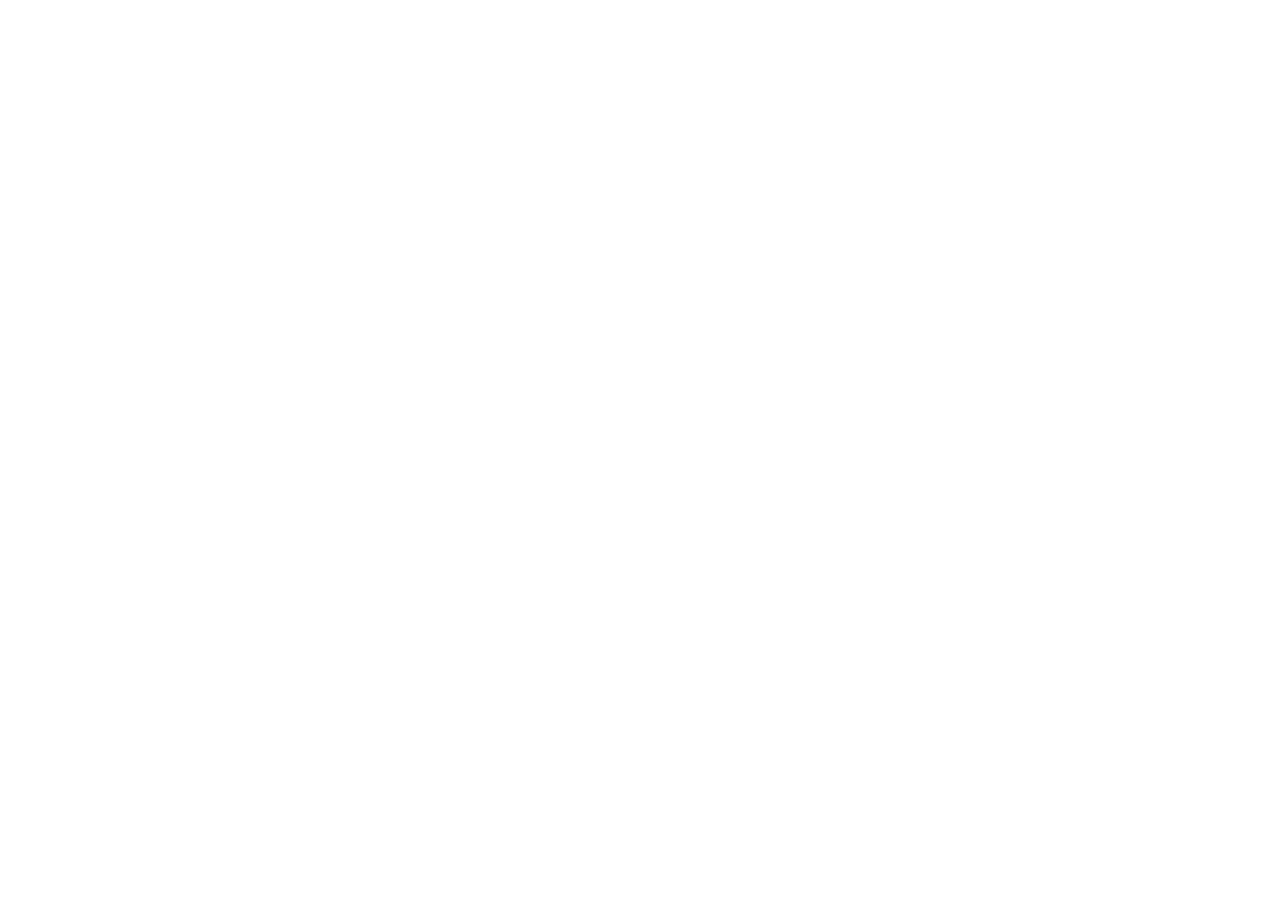
==== index.html @ 6c62eefb "init commit" ====
<!DOCTYPE html>
<html lang="en">
<head>
    <meta charset="UTF-8">
    <meta name="viewport" content="width=device-width, initial-scale=1.0">
    <title>Document</title>

    <link rel="stylesheet" href="https://cdn.jsdelivr.net/npm/bootstrap@4.5.3/dist/css/bootstrap.min.css" integrity="sha384-TX8t27EcRE3e/ihU7zmQxVncDAy5uIKz4rEkgIXeMed4M0jlfIDPvg6uqKI2xXr2" crossorigin="anonymous">

    <link rel="stylesheet" href="style.css">

</head>
<body>
    

<script src="https://code.jquery.com/jquery-3.5.1.slim.min.js" integrity="sha384-DfXdz2htPH0lsSSs5nCTpuj/zy4C+OGpamoFVy38MVBnE+IbbVYUew+OrCXaRkfj" crossorigin="anonymous"></script>

<script src="https://cdn.jsdelivr.net/npm/bootstrap@4.5.3/dist/js/bootstrap.bundle.min.js" integrity="sha384-ho+j7jyWK8fNQe+A12Hb8AhRq26LrZ/JpcUGGOn+Y7RsweNrtN/tE3MoK7ZeZDyx" crossorigin="anonymous"></script>
</body>
</html>
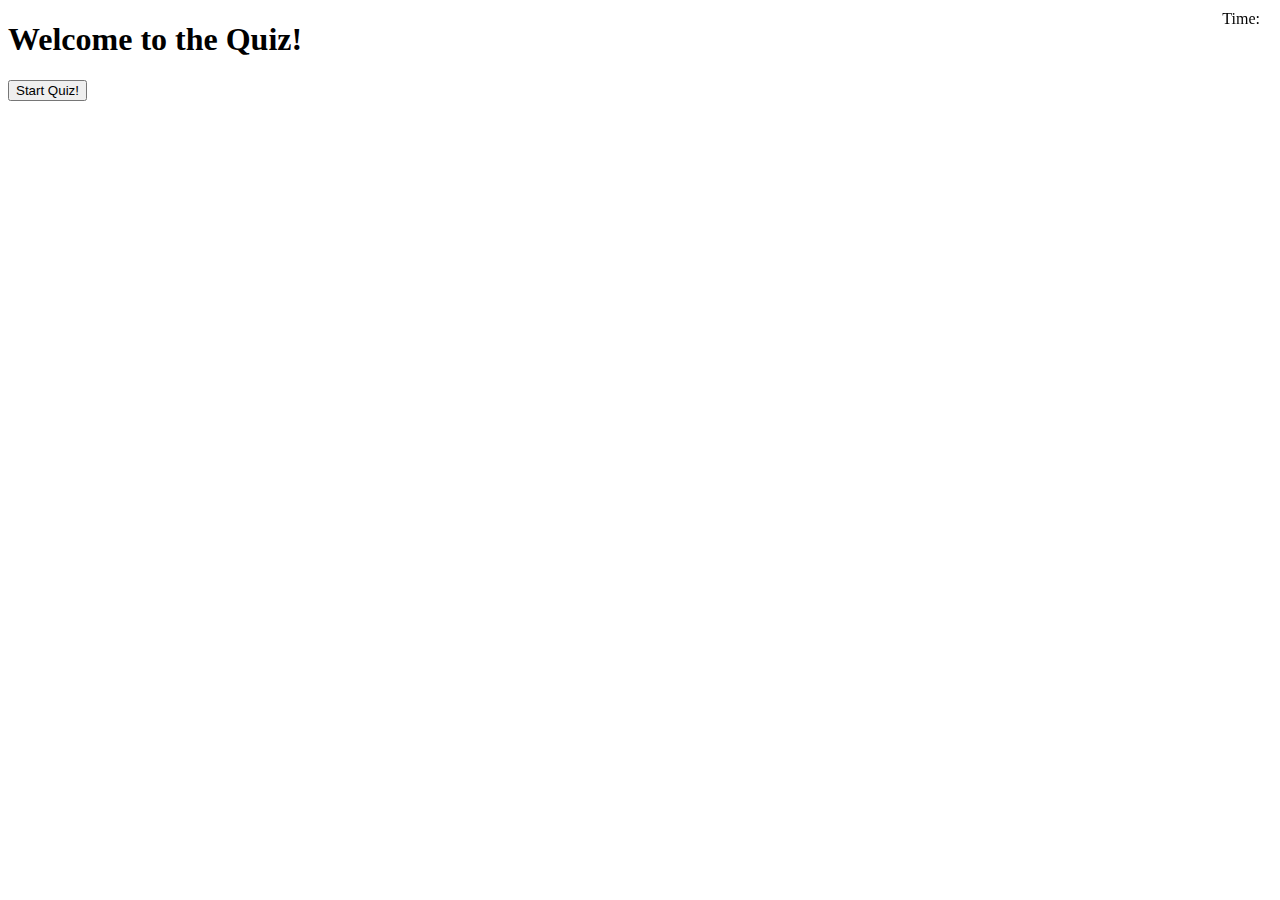
==== commit 8f27ed4f: "starting framework. button functions added." ====
--- a/index.html
+++ b/index.html
@@ -1,20 +1,44 @@
 <!DOCTYPE html>
 <html lang="en">
+
 <head>
     <meta charset="UTF-8">
     <meta name="viewport" content="width=device-width, initial-scale=1.0">
     <title>Document</title>
 
-    <link rel="stylesheet" href="https://cdn.jsdelivr.net/npm/bootstrap@4.5.3/dist/css/bootstrap.min.css" integrity="sha384-TX8t27EcRE3e/ihU7zmQxVncDAy5uIKz4rEkgIXeMed4M0jlfIDPvg6uqKI2xXr2" crossorigin="anonymous">
+    <link rel="stylesheet" href="https://cdn.jsdelivr.net/npm/bootstrap@4.5.3/dist/css/bootstrap.min.css"
+        integrity="sha384-TX8t27EcRE3e/ihU7zmQxVncDAy5uIKz4rEkgIXeMed4M0jlfIDPvg6uqKI2xXr2" crossorigin="anonymous">
 
     <link rel="stylesheet" href="style.css">
 
 </head>
+
 <body>
-    
 
-<script src="https://code.jquery.com/jquery-3.5.1.slim.min.js" integrity="sha384-DfXdz2htPH0lsSSs5nCTpuj/zy4C+OGpamoFVy38MVBnE+IbbVYUew+OrCXaRkfj" crossorigin="anonymous"></script>
+    <div class="text-center mt-5">
+        <div class="start-prompt" id="start-prompt">
+            <h1>Welcome to the Quiz!</h1>
+            <button class="btn btn-primary" id="start">Start Quiz!</button>
+        </div>
 
-<script src="https://cdn.jsdelivr.net/npm/bootstrap@4.5.3/dist/js/bootstrap.bundle.min.js" integrity="sha384-ho+j7jyWK8fNQe+A12Hb8AhRq26LrZ/JpcUGGOn+Y7RsweNrtN/tE3MoK7ZeZDyx" crossorigin="anonymous"></script>
+        <div id="question-container">
+            <h2 id="question-text"></h2>
+            <div id="answers"></div>
+        </div>
+    </div>
+
+    <div id="timer">Time: <span id="time"></span> </div>
+
+
+    <script src="https://code.jquery.com/jquery-3.5.1.slim.min.js"
+        integrity="sha384-DfXdz2htPH0lsSSs5nCTpuj/zy4C+OGpamoFVy38MVBnE+IbbVYUew+OrCXaRkfj"
+        crossorigin="anonymous"></script>
+
+    <script src="https://cdn.jsdelivr.net/npm/bootstrap@4.5.3/dist/js/bootstrap.bundle.min.js"
+        integrity="sha384-ho+j7jyWK8fNQe+A12Hb8AhRq26LrZ/JpcUGGOn+Y7RsweNrtN/tE3MoK7ZeZDyx"
+        crossorigin="anonymous">
+    </script>
+    <script src="script.js"></script>
 </body>
+
 </html>--- a/style.css
+++ b/style.css
@@ -0,0 +1,12 @@
+#timer {
+    position: fixed;
+    top: 10px;
+    right: 20px;
+}
+
+/* .start-prompt {
+    
+} */
+.question-container {
+    display: none;
+}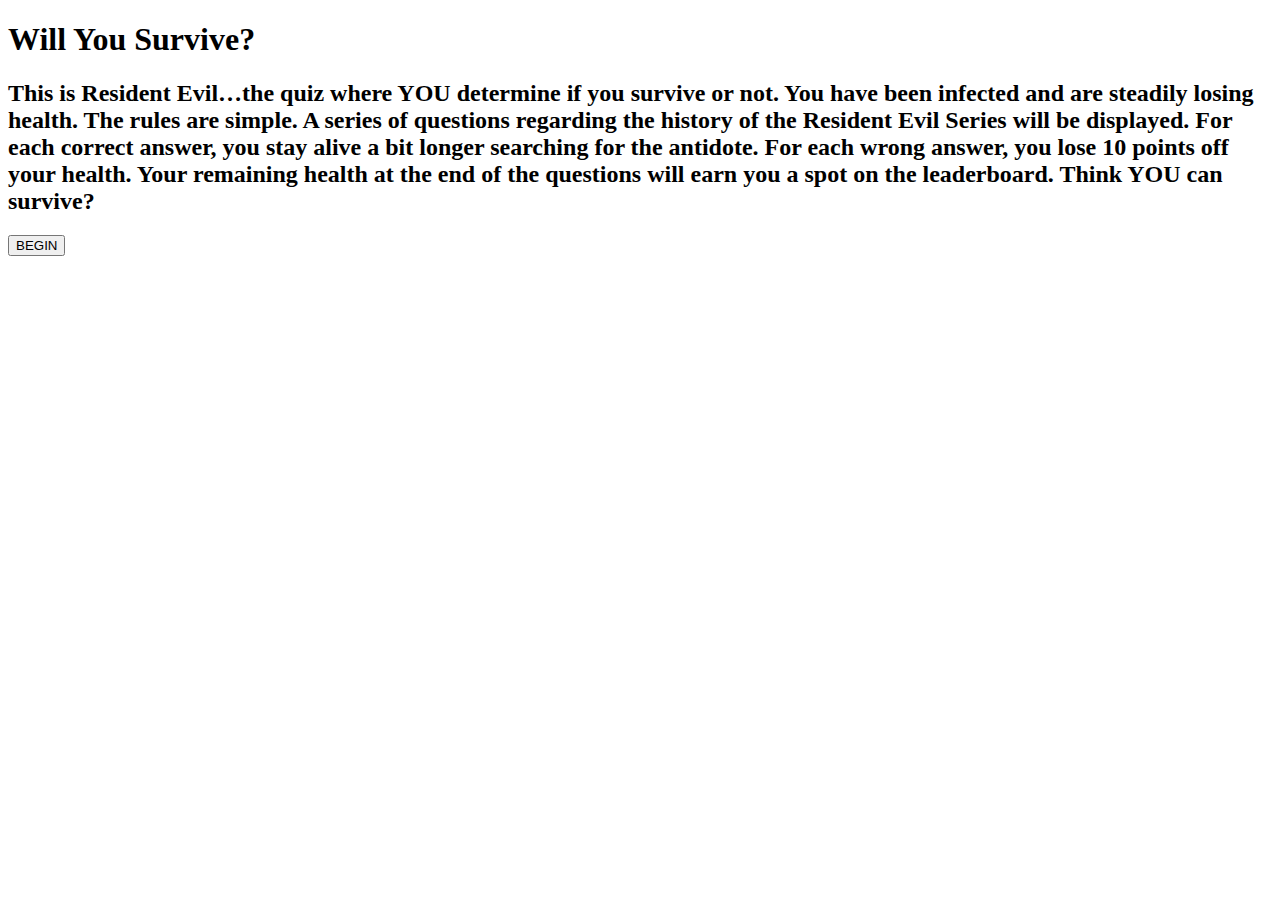
==== commit 651b0beb: "Timer added, issue with not stopping at 0 and local storage" ====
--- a/index.html
+++ b/index.html
@@ -17,8 +17,9 @@
 
     <div class="text-center mt-5">
         <div class="start-prompt" id="start-prompt">
-            <h1>Welcome to the Quiz!</h1>
-            <button class="btn btn-primary" id="start">Start Quiz!</button>
+            <h1>Will You Survive?</h1>
+            <h2>This is Resident Evil…the quiz where YOU determine if you survive or not. You have been infected and are steadily losing health. The rules are simple. A series of questions regarding the history of the Resident Evil Series will be displayed. For each correct answer, you stay alive a bit longer searching for the antidote. For each wrong answer, you lose 10 points off your health. Your remaining health at the end of the questions will earn you a spot on the leaderboard. Think YOU can survive?</h2>
+            <button class="btn btn-primary" id="start">BEGIN</button>
         </div>
 
         <div id="question-container">
@@ -27,7 +28,7 @@
         </div>
     </div>
 
-    <div id="timer">Time: <span id="time"></span> </div>
+    <div id="timer">Health:<span id="time"></span> </div>
 
 
     <script src="https://code.jquery.com/jquery-3.5.1.slim.min.js"
--- a/style.css
+++ b/style.css
@@ -1,4 +1,5 @@
 #timer {
+    display: none;
     position: fixed;
     top: 10px;
     right: 20px;
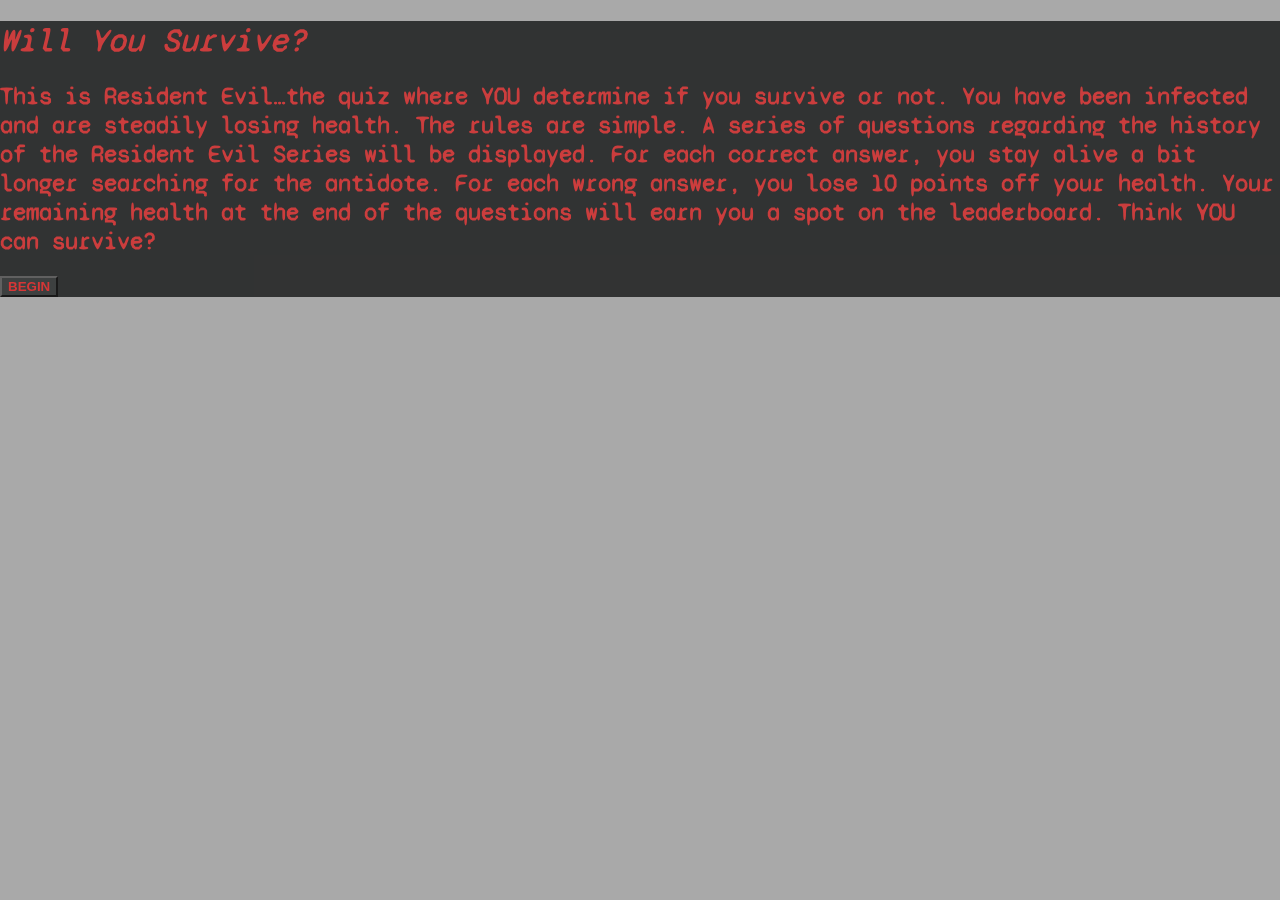
==== commit 4eac1383: "css styled, still working on functions for leaderboard" ====
--- a/index.html
+++ b/index.html
@@ -9,37 +9,54 @@
     <link rel="stylesheet" href="https://cdn.jsdelivr.net/npm/bootstrap@4.5.3/dist/css/bootstrap.min.css"
         integrity="sha384-TX8t27EcRE3e/ihU7zmQxVncDAy5uIKz4rEkgIXeMed4M0jlfIDPvg6uqKI2xXr2" crossorigin="anonymous">
 
-    <link rel="stylesheet" href="style.css">
+    <link rel="stylesheet" href="assets\style.css">
 
 </head>
 
 <body>
+    <div class="bg">
+        <div class="text-center col-md-6 offset-3 mt-5">
+            <div class="start-prompt all-text" id="start-prompt">
+                <h1><em>Will You Survive?</em></h1>
+                <h2>This is Resident Evil…the quiz where YOU determine if you survive or not. You have been infected and are steadily losing health. The rules are simple. A series of questions regarding the history of the Resident Evil Series will be displayed. For each correct answer, you stay alive a bit longer searching for the antidote. For each wrong answer, you lose 10 points off your health. Your remaining health at the end of the questions will earn you a spot on the leaderboard. Think YOU can survive?</h2>
+                <button class="btn btn-text border border-danger" id="start">BEGIN</button>
+            </div>
 
-    <div class="text-center mt-5">
-        <div class="start-prompt" id="start-prompt">
-            <h1>Will You Survive?</h1>
-            <h2>This is Resident Evil…the quiz where YOU determine if you survive or not. You have been infected and are steadily losing health. The rules are simple. A series of questions regarding the history of the Resident Evil Series will be displayed. For each correct answer, you stay alive a bit longer searching for the antidote. For each wrong answer, you lose 10 points off your health. Your remaining health at the end of the questions will earn you a spot on the leaderboard. Think YOU can survive?</h2>
-            <button class="btn btn-primary" id="start">BEGIN</button>
-        </div>
+            <div class= "all-text" id="question-container">
+                <h2 id="question-text"></h2>
+                <div class = "d-flex justify-content-around" id="answers"></div>
+            </div>
+            <div class="finalresult all-text mx-auto">
+                <h1>Remaining Health : <span id="userscore"></span></h1>
+                <form>
+                    <div class="form-group">
+                        <label for="Initials">INITIALS</label>
 
-        <div id="question-container">
-            <h2 id="question-text"></h2>
-            <div id="answers"></div>
+                        <input type="text" class="form-control w-25 mx-auto" id="userInit" aria-describedby="emailHelp">
+
+                        <small id="directions" class="form-text text-muted">Input your initials above</small>
+
+                    </div>
+
+                    <div class="form-group all-text form-check">
+                        <button type="submit" class="btn btn-text" id="submit">Submit</button>
+                    </div>
+                </form>
+
+            </div>
+
+            <div class= "timer-text"id="timer">Health:<span id="time"></span> </div>
         </div>
     </div>
-
-    <div id="timer">Health:<span id="time"></span> </div>
-
 
     <script src="https://code.jquery.com/jquery-3.5.1.slim.min.js"
         integrity="sha384-DfXdz2htPH0lsSSs5nCTpuj/zy4C+OGpamoFVy38MVBnE+IbbVYUew+OrCXaRkfj"
         crossorigin="anonymous"></script>
 
     <script src="https://cdn.jsdelivr.net/npm/bootstrap@4.5.3/dist/js/bootstrap.bundle.min.js"
-        integrity="sha384-ho+j7jyWK8fNQe+A12Hb8AhRq26LrZ/JpcUGGOn+Y7RsweNrtN/tE3MoK7ZeZDyx"
-        crossorigin="anonymous">
-    </script>
-    <script src="script.js"></script>
+        integrity="sha384-ho+j7jyWK8fNQe+A12Hb8AhRq26LrZ/JpcUGGOn+Y7RsweNrtN/tE3MoK7ZeZDyx" crossorigin="anonymous">
+        </script>
 </body>
+<script src="script.js"></script>
 
 </html>